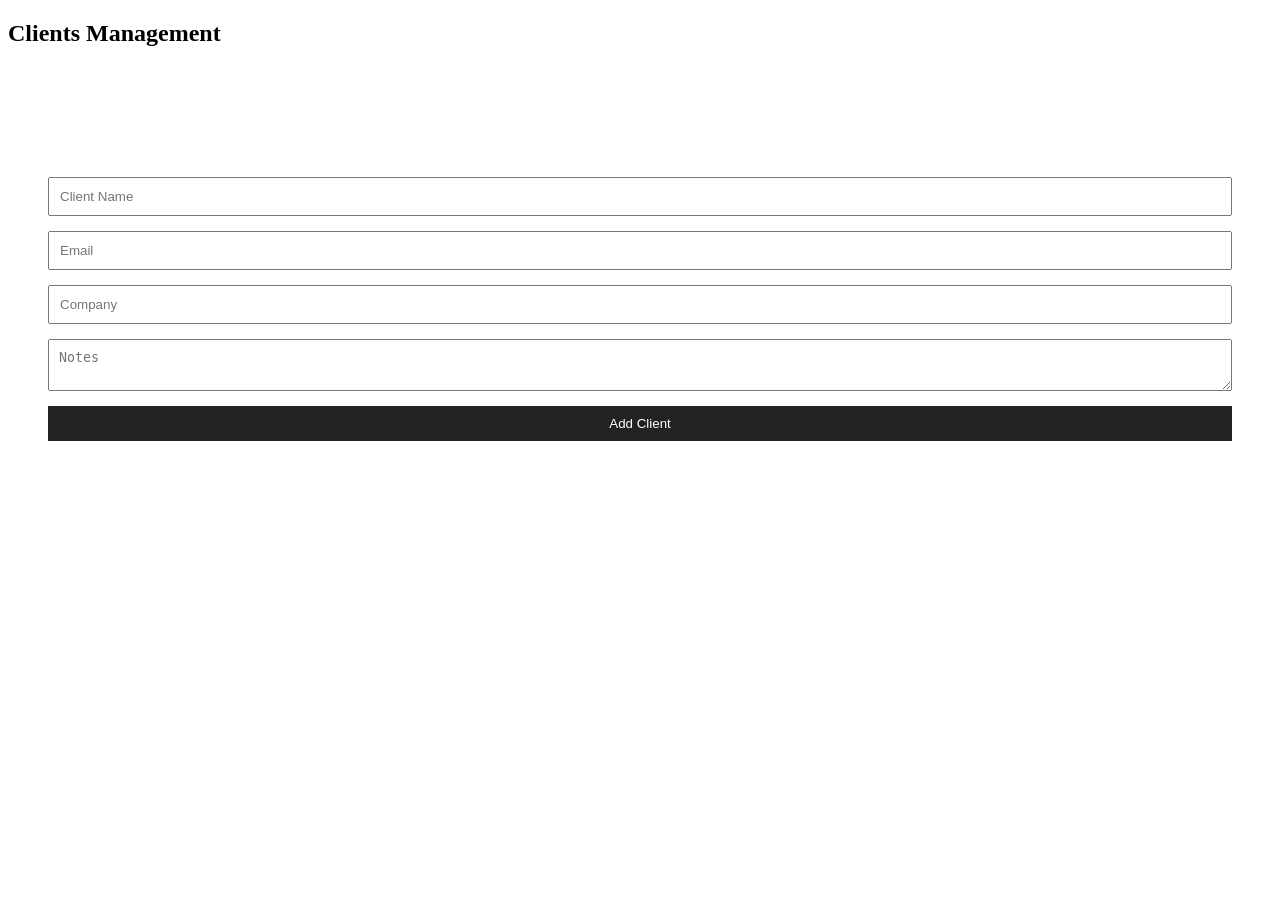
==== clients.html @ 6edb784d "Initial changes" ====
<!doctype html>
<html lang="en">
  <head>
    <meta charset="UTF-8" />
    <meta name="viewport" content="width=device-width, initial-scale=1.0" />
    <title>Clients</title>
    <link rel="stylesheet" href="css/style.css" />
  </head>
  <body>
    <nav>
      <h1>Clients Management</h1>

      <ul>
        <li><a href="index.html">Dashboard</a></li>
        <li><a href="clients.html">Clients</a></li>
        <li><a href="invoices.html">Invoices</a></li>
      </ul>
    </nav>

    <section class="form-section">
      <form id="clientForm">
        <input type="text" id="name" placeholder="Client Name" required />

        <input type="email" id="email" placeholder="Email" required />

        <input type="text" id="company" placeholder="Company" />

        <textarea id="notes" placeholder="Notes"></textarea>

        <button type="submit">Add Client</button>
      </form>
    </section>

    <section>
      <div id="clientsList" class="clients-grid"></div>
    </section>

    <script type="module" src="js/clients.js"></script>
  </body>
</html>
---- css/style.css ----
* {
  list-style: none;
}

nav a {
  color: white;
  text-decoration: none;
}

.form-section {
  padding: 20px;
}

form {
  display: flex;
  flex-direction: column;
  gap: 15px;
  background: white;
  padding: 20px;
  border-radius: 10px;
}

input,
textarea,
select {
  padding: 10px;
}

button {
  padding: 10px;
  border: none;
  background: #222;
  color: white;
  cursor: pointer;
}

.clients-grid,
.invoice-grid,
.dashboard {
  display: grid;
  grid-template-columns: repeat(auto-fit, minmax(250px, 1fr));
  gap: 20px;
  padding: 20px;
}

.card,
.client-card,
.invoice-card {
  background: white;
  padding: 20px;
  border-radius: 10px;
}

.quote-box {
  padding: 20px;
  text-align: center;
}

.paid {
  color: green;
}

.unpaid {
  color: red;
}
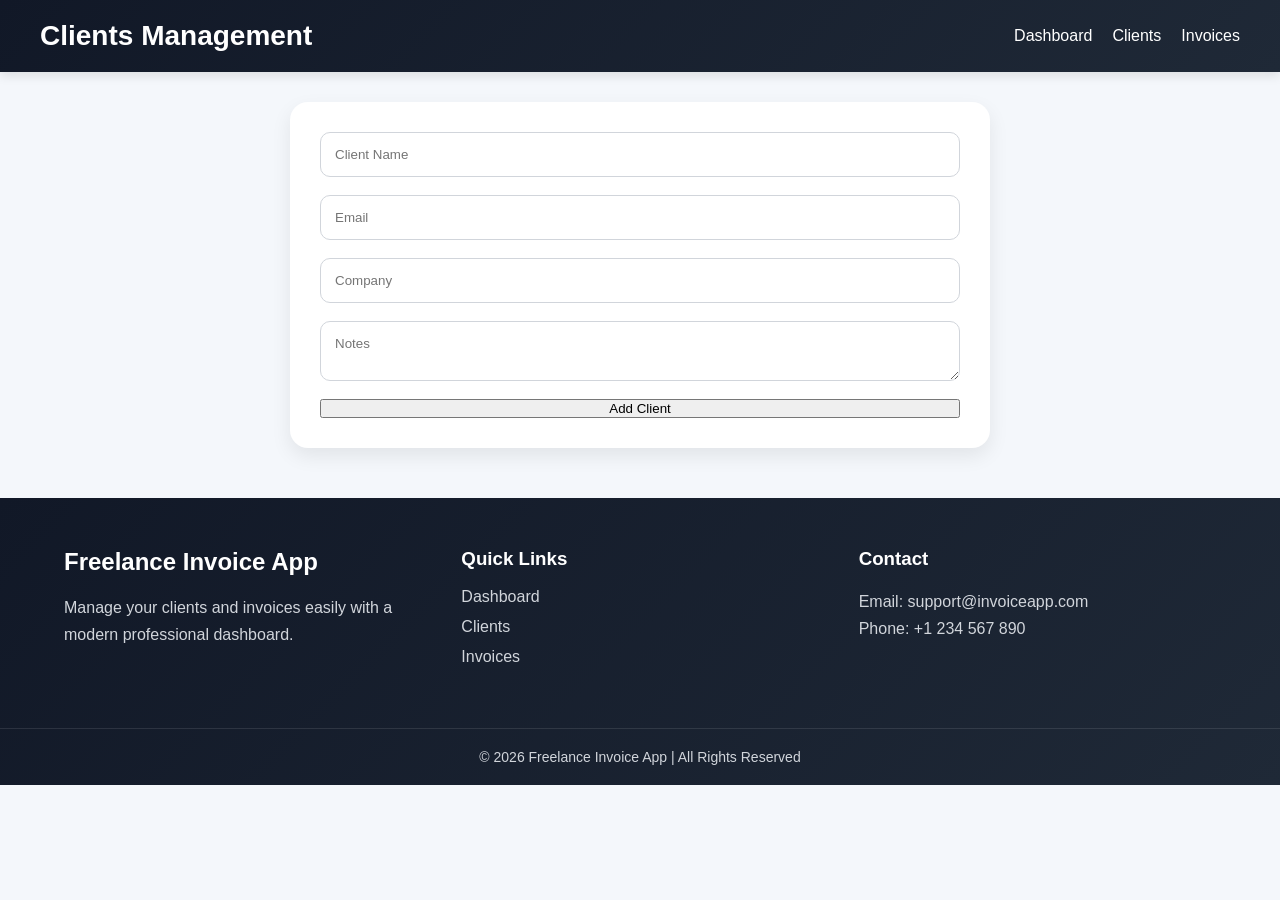
==== commit 9844caab: "new changes for styling" ====
--- a/clients.html
+++ b/clients.html
@@ -36,5 +36,37 @@
     </section>
 
     <script type="module" src="js/clients.js"></script>
+    <footer class="footer">
+      <div class="footer-container">
+        <div class="footer-logo">
+          <h2>Freelance Invoice App</h2>
+          <p>
+            Manage your clients and invoices easily with a modern professional
+            dashboard.
+          </p>
+        </div>
+
+        <div class="footer-links">
+          <h3>Quick Links</h3>
+
+          <ul>
+            <li><a href="index.html">Dashboard</a></li>
+            <li><a href="clients.html">Clients</a></li>
+            <li><a href="invoices.html">Invoices</a></li>
+          </ul>
+        </div>
+
+        <div class="footer-contact">
+          <h3>Contact</h3>
+
+          <p>Email: support@invoiceapp.com</p>
+          <p>Phone: +1 234 567 890</p>
+        </div>
+      </div>
+
+      <div class="footer-bottom">
+        <p>© 2026 Freelance Invoice App | All Rights Reserved</p>
+      </div>
+    </footer>
   </body>
 </html>
--- a/css/style.css
+++ b/css/style.css
@@ -1,65 +1,323 @@
 * {
+  margin: 0;
+  padding: 0;
+  box-sizing: border-box;
+  font-family: "Segoe UI", Tahoma, Geneva, Verdana, sans-serif;
+}
+
+body {
+  background: #f4f7fb;
+  color: #222;
+  min-height: 100vh;
+}
+
+nav {
+  background: linear-gradient(135deg, #111827, #1f2937);
+  color: white;
+  padding: 20px 40px;
+  display: flex;
+  justify-content: space-between;
+  align-items: center;
+  flex-wrap: wrap;
+  box-shadow: 0 4px 10px rgba(0, 0, 0, 0.1);
+}
+
+nav h1 {
+  font-size: 28px;
+}
+
+nav ul {
+  display: flex;
+  gap: 20px;
   list-style: none;
 }
 
 nav a {
   color: white;
   text-decoration: none;
+  font-size: 16px;
+  transition: 0.3s;
+}
+
+nav a:hover {
+  color: #60a5fa;
 }
 
 .form-section {
-  padding: 20px;
+  width: 90%;
+  max-width: 700px;
+  margin: 30px auto;
 }
 
 form {
+  background: white;
+  padding: 30px;
+  border-radius: 18px;
   display: flex;
   flex-direction: column;
-  gap: 15px;
-  background: white;
-  padding: 20px;
-  border-radius: 10px;
+  gap: 18px;
+  box-shadow: 0 8px 20px rgba(0, 0, 0, 0.08);
 }
 
 input,
 textarea,
 select {
-  padding: 10px;
-}
-
-button {
-  padding: 10px;
-  border: none;
-  background: #222;
+  padding: 14px;
+  border-radius: 10px;
+  border: 1px solid #d1d5db;
+  outline: none;
+}
+.dashboard {
+  width: 90%;
+  margin: 40px auto;
+  display: grid;
+  grid-template-columns: repeat(auto-fit, minmax(240px, 1fr));
+  gap: 25px;
+}
+
+.card {
+  position: relative;
+  overflow: hidden;
+  background: linear-gradient(135deg, #ffffff, #f9fafb);
+  border-radius: 22px;
+  padding: 30px 25px;
+  box-shadow: 0 10px 25px rgba(0, 0, 0, 0.08);
+  transition: 0.4s ease;
+  border: 1px solid #e5e7eb;
+}
+
+.card::before {
+  content: "";
+  position: absolute;
+  top: -40px;
+  right: -40px;
+  width: 120px;
+  height: 120px;
+  background: rgba(37, 99, 235, 0.08);
+  border-radius: 50%;
+}
+
+.card:hover {
+  transform: translateY(-8px) scale(1.02);
+  box-shadow: 0 15px 35px rgba(0, 0, 0, 0.12);
+}
+
+.card h2 {
+  font-size: 18px;
+  color: #374151;
+  margin-bottom: 18px;
+  font-weight: 600;
+}
+
+.card p {
+  font-size: 38px;
+  font-weight: bold;
+  color: #2563eb;
+}
+
+/* Different colors for cards */
+
+.card:nth-child(1) p {
+  color: #2563eb;
+}
+
+.card:nth-child(2) p {
+  color: #9333ea;
+}
+
+.card:nth-child(3) p {
+  color: #16a34a;
+}
+
+.card:nth-child(4) p {
+  color: #ea580c;
+}
+
+.card:nth-child(5) p {
+  color: #dc2626;
+}
+
+/* ================= RESPONSIVE DESIGN ================= */
+
+@media (max-width: 992px) {
+  nav {
+    padding: 20px;
+  }
+
+  nav h1 {
+    font-size: 24px;
+  }
+
+  .dashboard,
+  .clients-grid,
+  .invoice-grid {
+    grid-template-columns: repeat(2, 1fr);
+  }
+
+  form {
+    padding: 25px;
+  }
+}
+
+/* Mobile Devices */
+
+@media (max-width: 768px) {
+  nav {
+    flex-direction: column;
+    gap: 20px;
+    text-align: center;
+  }
+
+  nav ul {
+    flex-direction: column;
+    gap: 15px;
+    width: 100%;
+  }
+
+  nav li {
+    width: 100%;
+  }
+
+  nav a {
+    display: block;
+    padding: 10px;
+    background: rgba(255, 255, 255, 0.08);
+    border-radius: 10px;
+  }
+
+  .dashboard,
+  .clients-grid,
+  .invoice-grid {
+    grid-template-columns: 1fr;
+  }
+
+  .form-section {
+    width: 95%;
+  }
+
+  form {
+    padding: 20px;
+  }
+
+  input,
+  textarea,
+  select,
+  button {
+    width: 100%;
+    font-size: 15px;
+  }
+
+  .card,
+  .client-card,
+  .invoice-card,
+  .quote-box {
+    padding: 20px;
+  }
+
+  .card h2 {
+    font-size: 18px;
+  }
+
+  .card p {
+    font-size: 28px;
+  }
+
+  #quote {
+    font-size: 18px;
+  }
+
+  footer {
+    font-size: 14px;
+    padding: 18px;
+  }
+}
+
+/* ================= FOOTER ================= */
+
+.footer {
+  background: linear-gradient(135deg, #111827, #1f2937);
   color: white;
-  cursor: pointer;
-}
-
-.clients-grid,
-.invoice-grid,
-.dashboard {
+  margin-top: 50px;
+}
+
+.footer-container {
+  width: 90%;
+  margin: auto;
+  padding: 50px 0;
   display: grid;
   grid-template-columns: repeat(auto-fit, minmax(250px, 1fr));
-  gap: 20px;
+  gap: 40px;
+}
+
+.footer-logo h2,
+.footer-links h3,
+.footer-contact h3 {
+  margin-bottom: 18px;
+}
+
+.footer-logo p,
+.footer-contact p {
+  color: #d1d5db;
+  line-height: 1.7;
+}
+
+.footer-links ul {
+  list-style: none;
+}
+
+.footer-links li {
+  margin-bottom: 12px;
+}
+
+.footer-links a {
+  text-decoration: none;
+  color: #d1d5db;
+  transition: 0.3s;
+}
+
+.footer-links a:hover {
+  color: #60a5fa;
+  padding-left: 5px;
+}
+
+.footer-bottom {
+  border-top: 1px solid rgba(255, 255, 255, 0.1);
+  text-align: center;
   padding: 20px;
-}
-
-.card,
-.client-card,
-.invoice-card {
-  background: white;
-  padding: 20px;
-  border-radius: 10px;
-}
-
-.quote-box {
-  padding: 20px;
-  text-align: center;
-}
-
-.paid {
-  color: green;
-}
-
-.unpaid {
-  color: red;
-}
+  color: #d1d5db;
+  font-size: 14px;
+}
+
+/* Responsive Footer */
+
+@media (max-width: 768px) {
+  .footer-container {
+    grid-template-columns: 1fr;
+    text-align: center;
+  }
+
+  .footer-links ul {
+    padding: 0;
+  }
+}
+
+/* Small Mobile Devices */
+
+@media (max-width: 480px) {
+  nav h1 {
+    font-size: 20px;
+  }
+
+  .card p {
+    font-size: 24px;
+  }
+
+  .client-card h3,
+  .invoice-card h3 {
+    font-size: 18px;
+  }
+
+  button {
+    padding: 12px;
+  }
+}
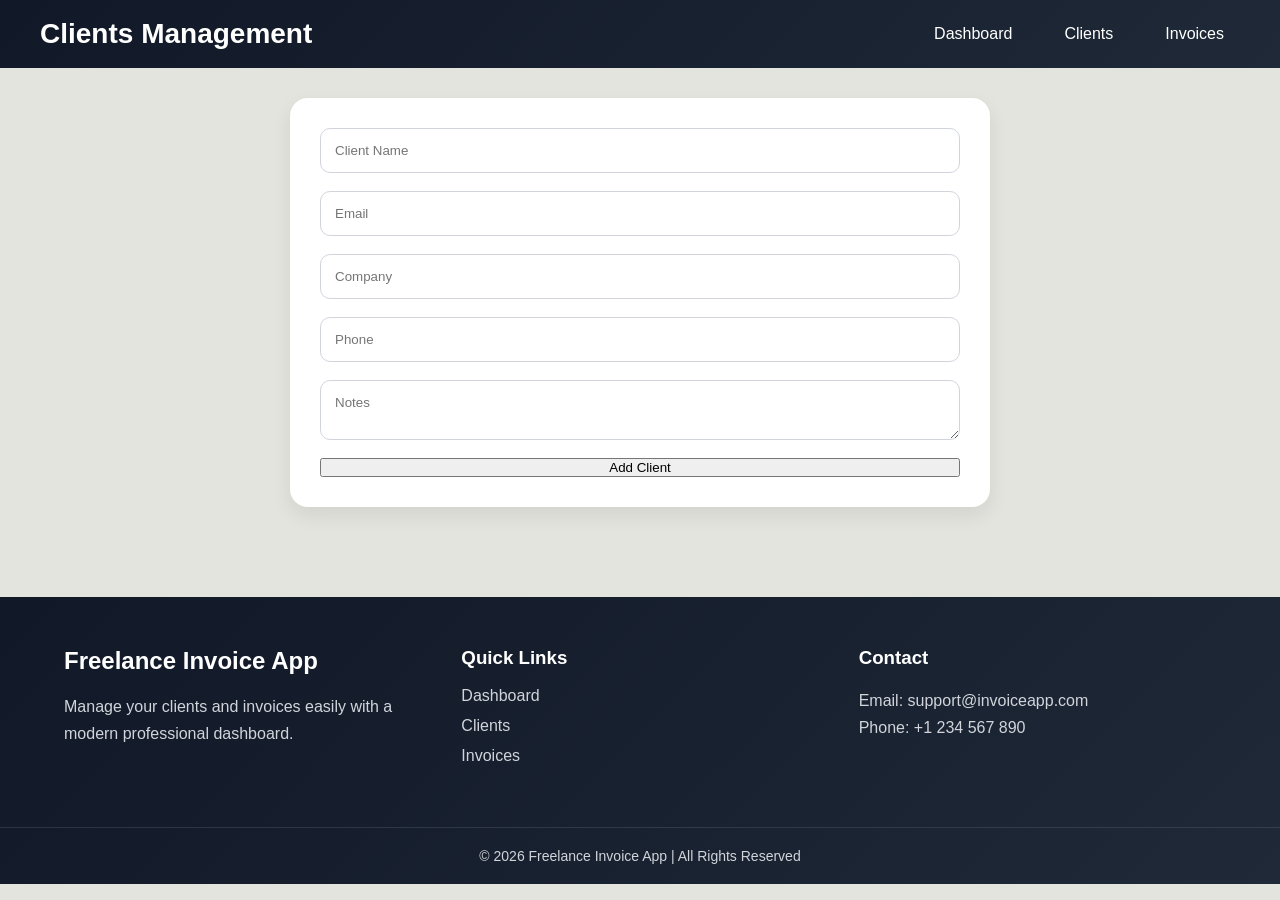
==== commit 42d6016b: "new changes" ====
--- a/clients.html
+++ b/clients.html
@@ -23,10 +23,11 @@
 
         <input type="email" id="email" placeholder="Email" required />
 
-        <input type="text" id="company" placeholder="Company" />
+        <input type="text" id="company" placeholder="Company" required />
+
+        <input type="text" id="phone" placeholder="Phone" required />
 
         <textarea id="notes" placeholder="Notes"></textarea>
-
         <button type="submit">Add Client</button>
       </form>
     </section>
--- a/css/style.css
+++ b/css/style.css
@@ -6,12 +6,47 @@
 }
 
 body {
-  background: #f4f7fb;
+  background: #e4e4de;
   color: #222;
   min-height: 100vh;
 }
-
 nav {
+  background: linear-gradient(135deg, #111827, #1f2937);
+  color: white;
+  padding: 18px 40px;
+  display: flex;
+  justify-content: space-between;
+  align-items: center;
+  flex-wrap: wrap;
+  position: sticky;
+  top: 0;
+  z-index: 1000;
+}
+
+nav h1 {
+  font-size: 28px;
+}
+
+nav ul {
+  display: flex;
+  gap: 20px;
+  list-style: none;
+}
+
+nav a {
+  color: white;
+  text-decoration: none;
+  padding: 10px 16px;
+  border-radius: 10px;
+  transition: 0.3s;
+}
+
+nav a:hover {
+  background: rgba(255, 255, 255, 0.12);
+  color: #60a5fa;
+}
+
+/* nav {
   background: linear-gradient(135deg, #111827, #1f2937);
   color: white;
   padding: 20px 40px;
@@ -41,7 +76,7 @@
 
 nav a:hover {
   color: #60a5fa;
-}
+} */
 
 .form-section {
   width: 90%;
@@ -136,6 +171,326 @@
 .card:nth-child(5) p {
   color: #dc2626;
 }
+/* ================= CLIENT CARDS ================= */
+
+.clients-grid {
+  width: 90%;
+  margin: 40px auto;
+  display: grid;
+  grid-template-columns: repeat(auto-fit, minmax(320px, 1fr));
+  gap: 25px;
+}
+
+.client-card {
+  background: white;
+  padding: 25px;
+  border-radius: 22px;
+  box-shadow: 0 10px 25px rgba(0, 0, 0, 0.08);
+  transition: 0.3s;
+}
+
+.client-card:hover {
+  transform: translateY(-6px);
+}
+
+.client-header {
+  display: flex;
+  align-items: center;
+  gap: 18px;
+  margin-bottom: 20px;
+}
+
+.client-avatar {
+  width: 70px;
+  height: 70px;
+  border-radius: 50%;
+  background: linear-gradient(135deg, #2563eb, #1d4ed8);
+  color: white;
+  display: flex;
+  justify-content: center;
+  align-items: center;
+  font-size: 28px;
+  font-weight: bold;
+  flex-shrink: 0;
+}
+
+.client-info h3 {
+  color: #111827;
+  margin-bottom: 6px;
+}
+
+.client-email {
+  color: #6b7280;
+  font-size: 14px;
+}
+
+.client-details p {
+  margin-bottom: 12px;
+  color: #374151;
+  line-height: 1.6;
+}
+
+.client-actions {
+  margin-top: 20px;
+}
+
+.client-actions button {
+  padding: 10px 18px;
+  border: none;
+  border-radius: 10px;
+  background: #dc2626;
+  color: white;
+  cursor: pointer;
+  transition: 0.3s;
+}
+
+.client-actions button:hover {
+  background: #b91c1c;
+}
+
+/* Responsive */
+
+@media (max-width: 768px) {
+  .clients-grid {
+    grid-template-columns: 1fr;
+  }
+
+  .client-card {
+    padding: 20px;
+  }
+
+  .client-avatar {
+    width: 60px;
+    height: 60px;
+    font-size: 24px;
+  }
+
+  .client-info h3 {
+    font-size: 18px;
+  }
+}
+
+@media (max-width: 480px) {
+  .client-header {
+    flex-direction: column;
+    text-align: center;
+  }
+
+  .client-details {
+    text-align: center;
+  }
+
+  .client-actions {
+    text-align: center;
+  }
+}
+
+/* ================= QUOTE SECTION ================= */
+
+.quote-box {
+  width: 90%;
+  max-width: 1000px;
+  margin: 50px auto;
+  padding: 50px 40px;
+  background: linear-gradient(135deg, #111827, #1f2937);
+  border-radius: 28px;
+  position: relative;
+  overflow: hidden;
+  text-align: center;
+  box-shadow: 0 15px 35px rgba(37, 99, 235, 0.25);
+}
+
+.quote-box::before {
+  content: "❝";
+  position: absolute;
+  top: -20px;
+  left: 30px;
+  font-size: 140px;
+  color: white;
+  font-family: serif;
+}
+
+.quote-box h2 {
+  color: white;
+  margin-bottom: 25px;
+  font-size: 32px;
+  position: relative;
+  z-index: 1;
+}
+
+#quote {
+  color: white;
+  font-size: 24px;
+  line-height: 1.8;
+  font-style: italic;
+  margin-bottom: 25px;
+  position: relative;
+  z-index: 1;
+}
+
+#author {
+  color: #dbeafe;
+  font-size: 18px;
+  font-weight: bold;
+  position: relative;
+  z-index: 1;
+}
+
+/* Tablet */
+
+@media (max-width: 992px) {
+  .quote-box {
+    padding: 40px 30px;
+  }
+
+  .quote-box h2 {
+    font-size: 28px;
+  }
+
+  #quote {
+    font-size: 21px;
+  }
+}
+
+/* Mobile */
+
+@media (max-width: 768px) {
+  .quote-box {
+    width: 95%;
+    padding: 35px 25px;
+    border-radius: 22px;
+  }
+
+  .quote-box::before {
+    font-size: 100px;
+    top: -10px;
+    left: 15px;
+  }
+
+  .quote-box h2 {
+    font-size: 24px;
+  }
+
+  #quote {
+    font-size: 18px;
+    line-height: 1.7;
+  }
+
+  #author {
+    font-size: 16px;
+  }
+}
+
+/* Small Mobile */
+
+@media (max-width: 480px) {
+  .quote-box {
+    padding: 30px 20px;
+  }
+
+  .quote-box h2 {
+    font-size: 20px;
+  }
+
+  #quote {
+    font-size: 16px;
+  }
+
+  #author {
+    font-size: 14px;
+  }
+}
+
+/* Tablet */
+
+@media (max-width: 992px) {
+  nav {
+    padding: 18px 25px;
+  }
+
+  nav h1 {
+    font-size: 24px;
+  }
+
+  nav ul {
+    gap: 15px;
+  }
+
+  nav a {
+    padding: 8px 14px;
+  }
+}
+
+/* Mobile */
+
+@media (max-width: 992px) {
+  nav {
+    padding: 18px 20px;
+  }
+
+  nav h1 {
+    font-size: 24px;
+  }
+
+  nav ul {
+    gap: 12px;
+  }
+
+  nav a {
+    padding: 8px 12px;
+    font-size: 15px;
+  }
+}
+
+/* Mobile */
+
+@media (max-width: 768px) {
+  nav {
+    flex-direction: row;
+    justify-content: space-between;
+    align-items: center;
+    padding: 15px;
+  }
+
+  nav h1 {
+    font-size: 18px;
+  }
+
+  nav ul {
+    flex-direction: row;
+    gap: 8px;
+    flex-wrap: wrap;
+    justify-content: flex-end;
+  }
+
+  nav a {
+    padding: 8px 10px;
+    font-size: 14px;
+  }
+}
+
+/* Small Mobile */
+
+@media (max-width: 480px) {
+  nav h1 {
+    width: 100%;
+    text-align: center;
+    margin-bottom: 10px;
+  }
+
+  nav {
+    justify-content: center;
+  }
+
+  nav ul {
+    justify-content: center;
+  }
+
+  nav a {
+    font-size: 13px;
+    padding: 7px 9px;
+  }
+}
 
 /* ================= RESPONSIVE DESIGN ================= */
 
